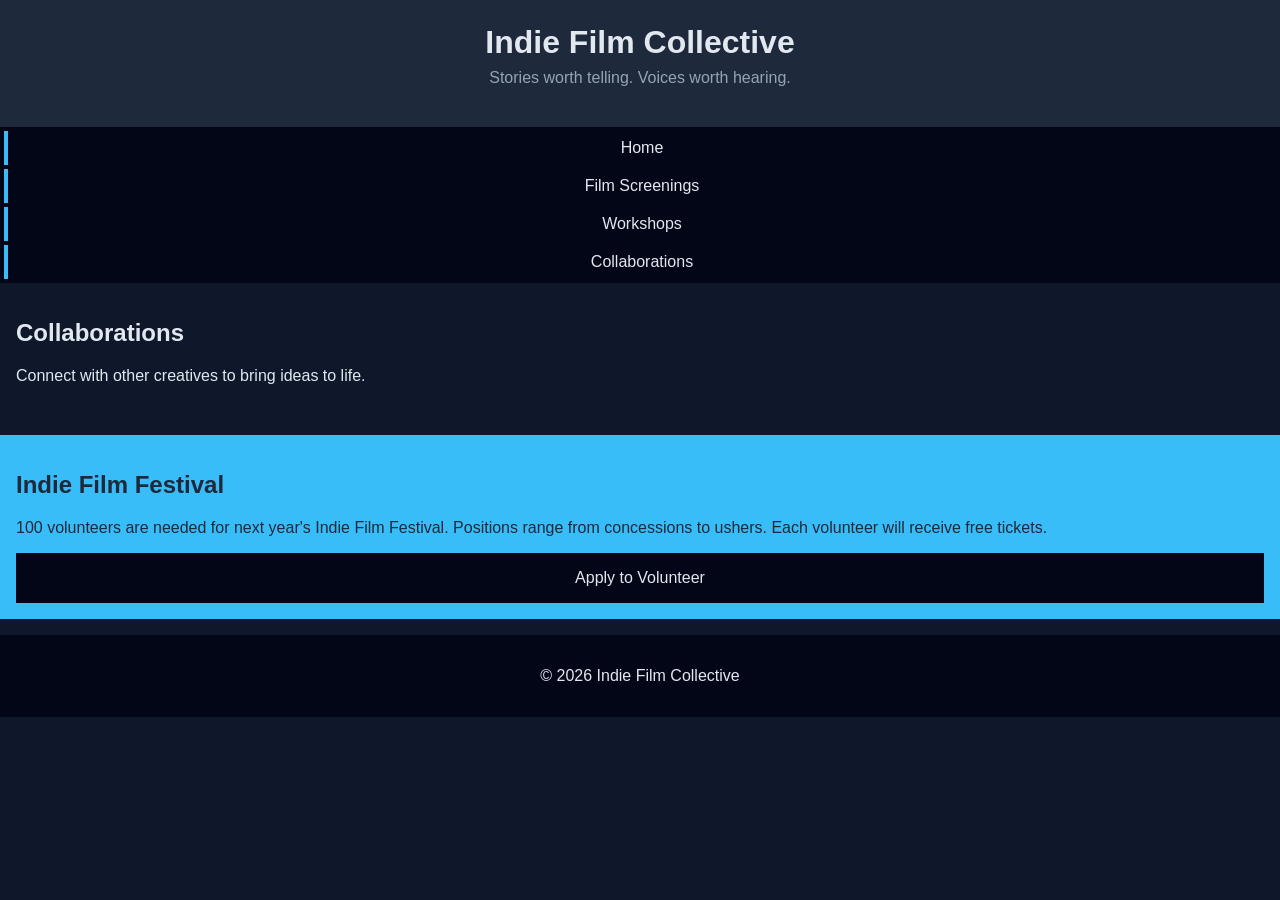
==== collaborations.html @ 2bdaa2ff "transferred content from index to appropriate pages" ====
<!DOCTYPE html>
<html lang="en">

<head>
    <meta charset="UTF-8">
    <meta name="viewport" content="width=device-width, initial-scale=1.0">
    <title>Indie Film Collective - Collaborations</title>
    <link rel="stylesheet" href="styles.css">
</head>

<body>
    <header>
        <h1>Indie Film Collective</h1>
        <p>Stories worth telling. Voices worth hearing.</p>
    </header>
    <nav>
        <ul>
            <li><a href="index.html">Home</a></li>
            <li><a href="screenings.html">Film Screenings</a></li>
            <li><a href="workshops.html">Workshops</a></li>
            <li><a href="collaborations.html">Collaborations</a></li>
        </ul>
    </nav>
    <main>
        <section>
            <h2>Collaborations</h2>
            <p>Connect with other creatives to bring ideas to life.</p>
            <img src="images/collaboration.jpg" width="500" alt="">
        </section>
    </main>
    <aside>
        <h2>Indie Film Festival</h2>
        <p>100 volunteers are needed for next year's Indie Film Festival. Positions range from concessions to ushers.
            Each volunteer will receive free tickets.</p>
        <a href="#">Apply to Volunteer</a>
    </aside>
    <footer>
        <p>&copy; 2026 Indie Film Collective</p>
    </footer>
</body>

</html>
---- styles.css ----
/* CSS by Christina Carrasquilla, iteration by Thomas Karl */

/* ===== Color Palette ===== 

    backgound: #0f172a;
    nav-footer: #020617;
    card: #1e293b;
    text-main: #e2e8f0;
    text-muted: #94a3b8;
    accent: #38bdf8;
}
*/

/* ===== GLOBAL (Base) Styles ===== */
body {
    font-family: Helvetica, Arial, sans-serif;
    margin: 0;
    background-color: #0f172a;
    color: #e2e8f0;
    min-width:500px;
    display:grid;
    grid-template-columns:1fr;
}

header {
    background-color: #1e293b;
    text-align: center;
    padding: 1.5rem;
}

header h1 {
    margin: 0;
}

header p {
    margin-top: 0.5rem;
    color: #94a3b8;
}

nav {
    background-color: #020617;
}

nav ul {
    list-style: none;
    margin: 0;
    padding: 0;
}

nav a {
    color: #e2e8f0;
    text-decoration: none;
    padding: 0.5rem;
    display: block;
    border-left: 4px solid #38bdf8;
    margin: .25rem;
}

nav a:hover {
    background-color: #334155;
}

main {
    padding: 1rem;
}

img {
    width:100%;
}

#screenings, #workshops, #collaborations {
    background-color: #1e293b;
    padding: 1rem;
    padding: 1rem;
    border-left: 4px solid #38bdf8;
}

aside {
    background-color: #38bdf8;
    color: #1e293b;
    padding: 1rem;
    padding: 1rem;
}

a {
    display:block;
    background-color:#020617;
    color:#e2e8f0;
    padding:1rem 2rem;
    text-decoration:none;
    text-align:center;
}
a:hover {
    color:#020617;
    background-color:#e2e8f0;
}

footer {
    background-color: #020617;
    text-align: center;
    padding: 1rem;
    margin-top: 1rem;
}

/* ===== Media Query (Medium) ===== */
/* write a media query for a screen with at least 800px */
/* change the body's grid template to 1fr 300px */
/* target the header, nav, and footer and style their grid-column to 1/-1 */
/* target the nav and display it flex, spaceed around */
/* target the .card-row to display flex */
/* target the sections in .card-row witha width for 30% */
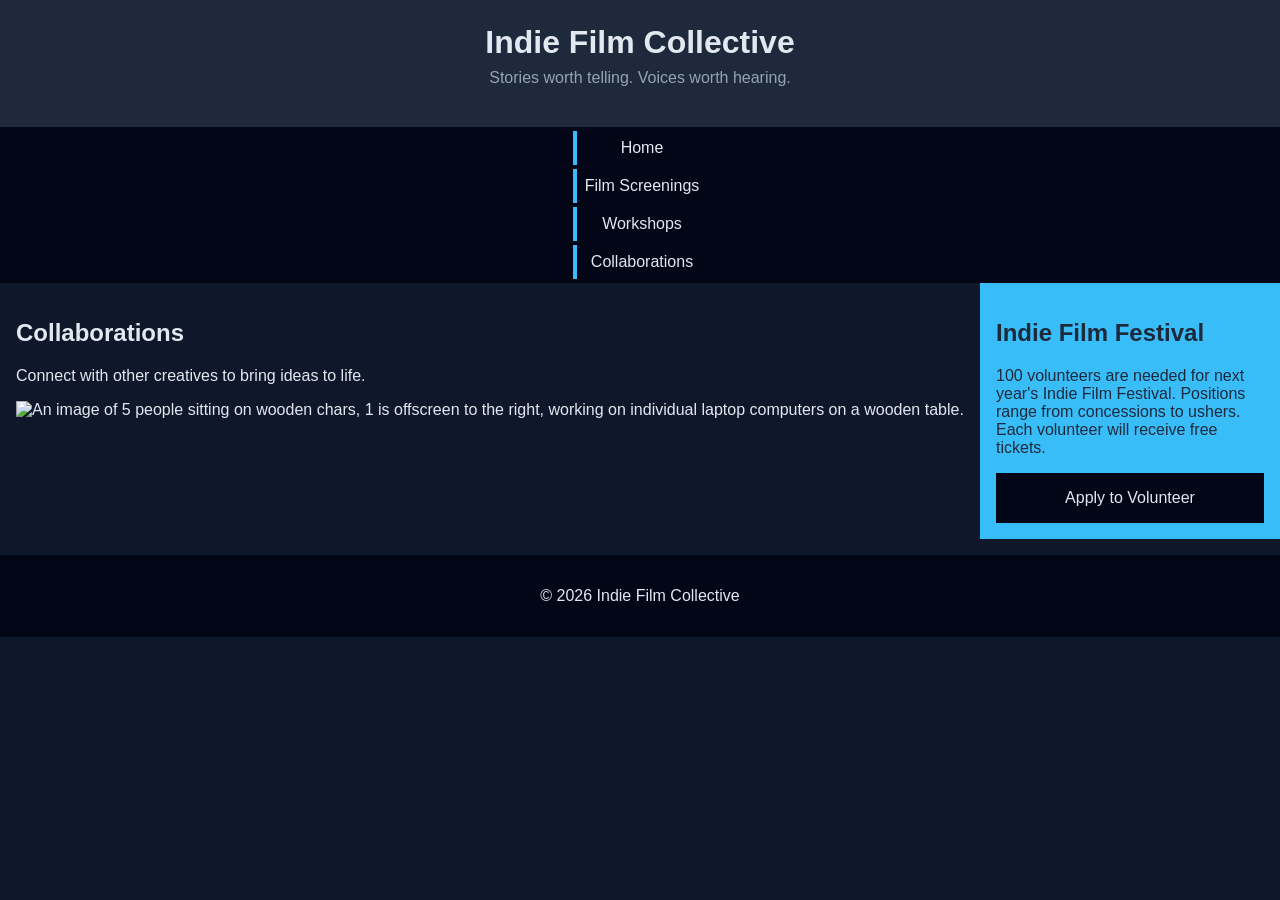
==== commit 0d90d8ec: "added alt descriptions to images and filled in README" ====
--- a/collaborations.html
+++ b/collaborations.html
@@ -25,7 +25,7 @@
         <section>
             <h2>Collaborations</h2>
             <p>Connect with other creatives to bring ideas to life.</p>
-            <img src="images/collaboration.jpg" width="500" alt="">
+            <img src="images/collaboration.jpg" width="500" alt="An image of 5 people sitting on wooden chars, 1 is offscreen to the right, working on individual laptop computers on a wooden table.">
         </section>
     </main>
     <aside>
--- a/styles.css
+++ b/styles.css
@@ -17,9 +17,9 @@
     margin: 0;
     background-color: #0f172a;
     color: #e2e8f0;
-    min-width:500px;
-    display:grid;
-    grid-template-columns:1fr;
+    min-width: 500px;
+    display: grid;
+    grid-template-columns: 1fr;
 }
 
 header {
@@ -65,10 +65,12 @@
 }
 
 img {
-    width:100%;
+    width: 100%;
 }
 
-#screenings, #workshops, #collaborations {
+#screenings,
+#workshops,
+#collaborations {
     background-color: #1e293b;
     padding: 1rem;
     padding: 1rem;
@@ -83,16 +85,17 @@
 }
 
 a {
-    display:block;
-    background-color:#020617;
-    color:#e2e8f0;
-    padding:1rem 2rem;
-    text-decoration:none;
-    text-align:center;
+    display: block;
+    background-color: #020617;
+    color: #e2e8f0;
+    padding: 1rem 2rem;
+    text-decoration: none;
+    text-align: center;
 }
+
 a:hover {
-    color:#020617;
-    background-color:#e2e8f0;
+    color: #020617;
+    background-color: #e2e8f0;
 }
 
 footer {
@@ -104,8 +107,28 @@
 
 /* ===== Media Query (Medium) ===== */
 /* write a media query for a screen with at least 800px */
-/* change the body's grid template to 1fr 300px */
-/* target the header, nav, and footer and style their grid-column to 1/-1 */
-/* target the nav and display it flex, spaceed around */
-/* target the .card-row to display flex */
-/* target the sections in .card-row witha width for 30% */+@media (min-width: 800px) {
+
+    /* change the body's grid template to 1fr 300px */
+    body {
+        grid-template-columns: 1fr 300px;
+    }
+
+    /* target the header, nav, and footer and style their grid-column to 1/-1 */
+        header, nav, footer {
+            grid-column: 1 / -1;
+        }
+    /* target the nav and display it flex, spaceed around */
+        nav {
+            display: flex;
+            justify-content: space-around;
+        }
+    /* target the .card-row to display flex */
+        .card-row {
+            display: flex;
+        }
+    /* target the sections in .card-row witha width for 30% */
+        .card-row section {
+            width: 30%;
+        }
+}
